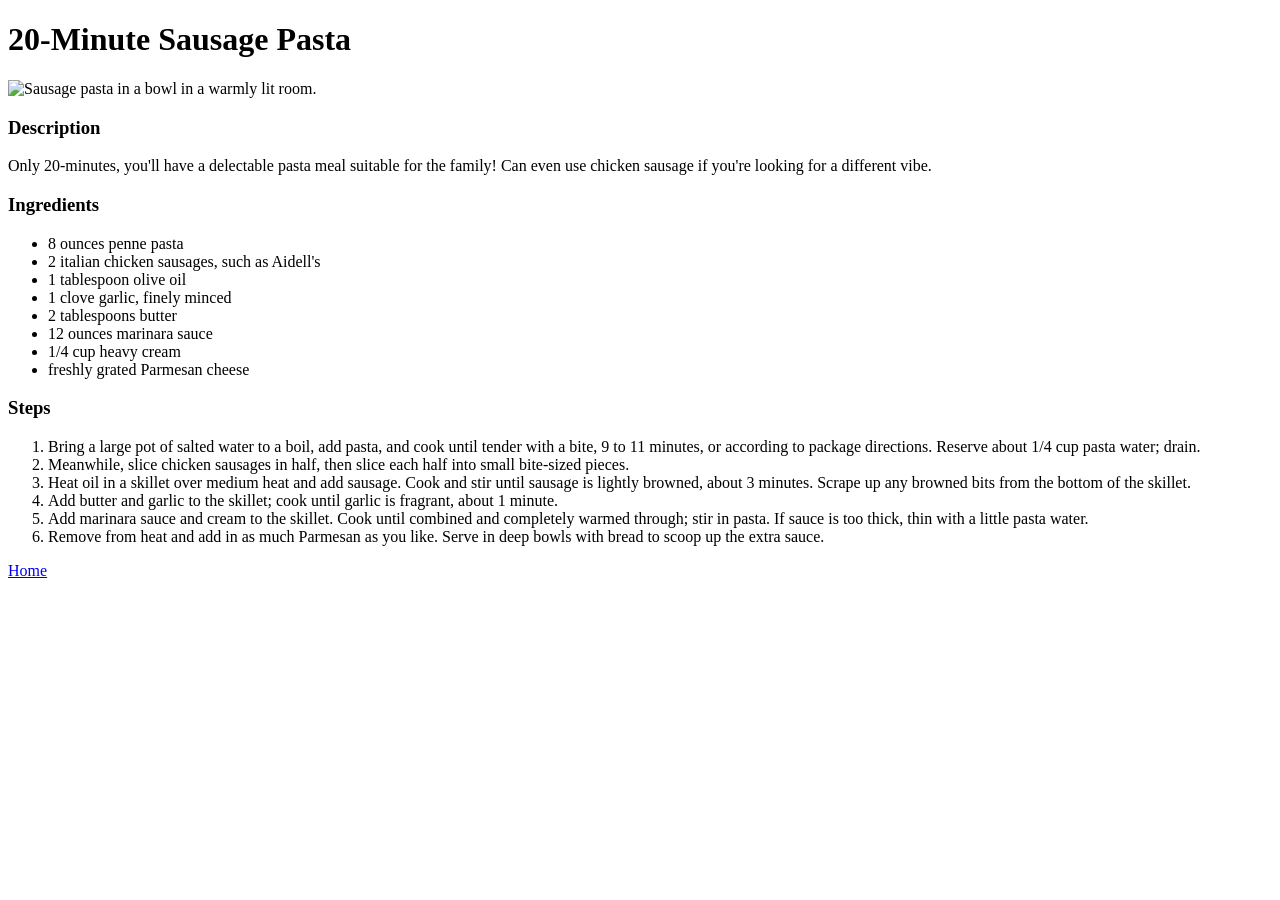
==== recipes/20-minute-sausage-pasta.html @ 0c47ceaa "Add 20 minute sausage pasta recipe" ====
<!DOCTYPE html>
<html lang="en">
  <head>
    <meta charset="utf-8">
    <title>20-Minute Sausage Pasta</title>
  <body>
    <h1>20-Minute Sausage Pasta</h1>
    <!-- Note that <div> just makes the img appear on its own line, avoiding the link just appearing awkwardly next to the image. Now it shows the link just below the img. -->
    <div>
      <img src="../images/sausage-pasta.jpg" width="200" alt="Sausage pasta in a bowl in a warmly lit room."/>
    </div>
    <h3>Description</h3>
    <p>Only 20-minutes, you'll have a delectable pasta meal suitable for the family! Can even use chicken sausage if you're looking for a different vibe.</p>
    <h3>Ingredients</h3>
    <ul>
      <li>8 ounces penne pasta</li>
      <li>2 italian chicken sausages, such as Aidell's</li>
      <li>1 tablespoon olive oil</li>
      <li>1 clove garlic, finely minced</li>
      <li>2 tablespoons butter</li>
      <li>12 ounces marinara sauce</li>
      <li>1/4 cup heavy cream</li>
      <li>freshly grated Parmesan cheese</li>
    </ul>
    <h3>Steps</h3>
    <ol>
      <li>Bring a large pot of salted water to a boil, add pasta, and cook until tender with a bite, 9 to 11 minutes, or according to package directions. Reserve about 1/4 cup pasta water; drain.</li>
      <li>Meanwhile, slice chicken sausages in half, then slice each half into small bite-sized pieces.</li>
      <li>Heat oil in a skillet over medium heat and add sausage. Cook and stir until sausage is lightly browned, about 3 minutes. Scrape up any browned bits from the bottom of the skillet.</li>
      <li>Add butter and garlic to the skillet; cook until garlic is fragrant, about 1 minute.</li>
      <li>Add marinara sauce and cream to the skillet. Cook until combined and completely warmed through; stir in pasta. If sauce is too thick, thin with a little pasta water.</li>
      <li>Remove from heat and add in as much Parmesan as you like. Serve in deep bowls with bread to scoop up the extra sauce.</li>
    </ol>
    <a href="../index.html">Home</a>
  </body>
</html>
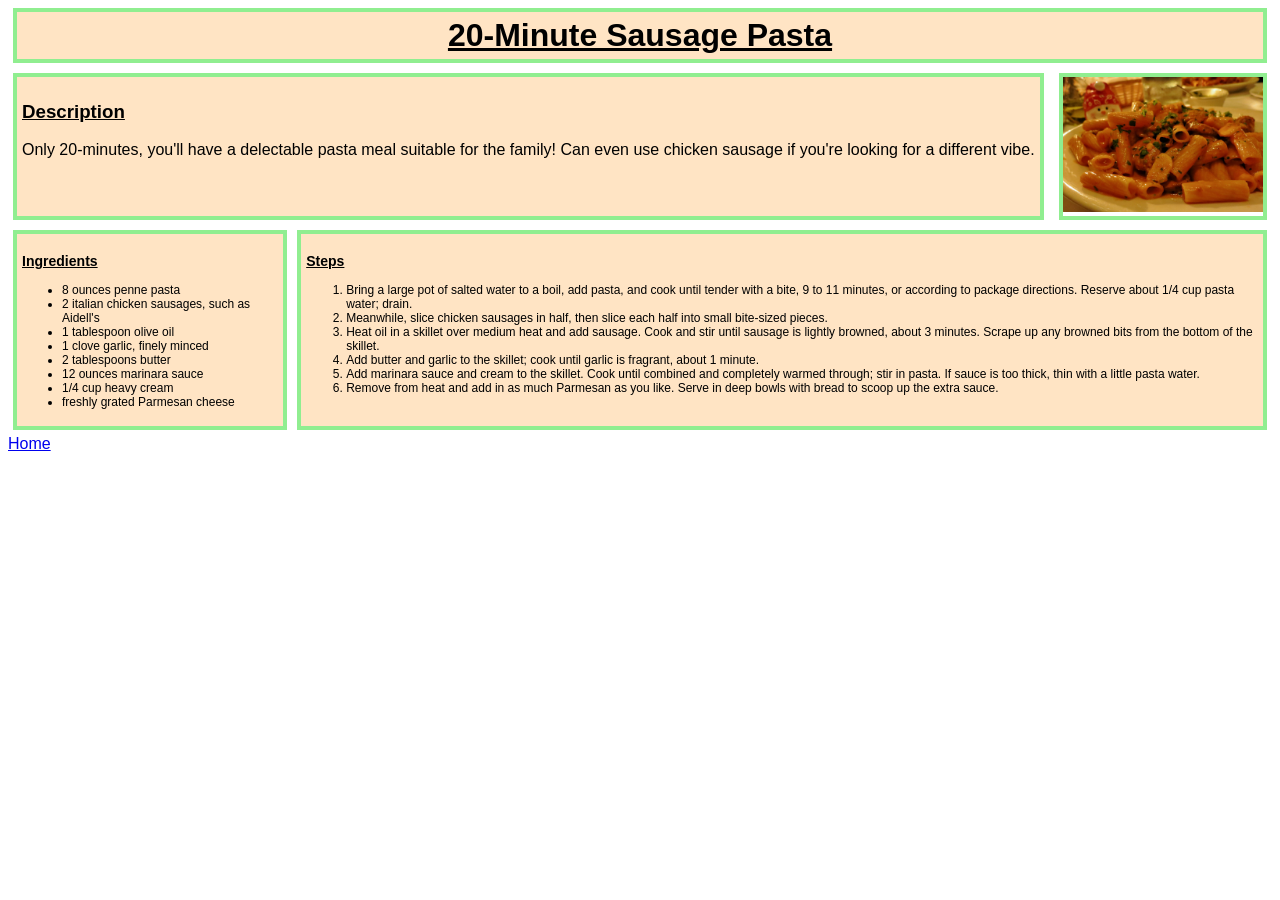
==== commit 4daeed23: "Add CSS to sausage pasta page, and classes to html of sausage pasta." ====
--- a/recipes/20-minute-sausage-pasta.html
+++ b/recipes/20-minute-sausage-pasta.html
@@ -3,34 +3,46 @@
   <head>
     <meta charset="utf-8">
     <title>20-Minute Sausage Pasta</title>
-  <body>
+    <link rel="stylesheet" href="../style.css"/>
+  </head>
+  <body class="tmsp-body">
     <h1>20-Minute Sausage Pasta</h1>
     <!-- Note that <div> just makes the img appear on its own line, avoiding the link just appearing awkwardly next to the image. Now it shows the link just below the img. -->
-    <div>
-      <img src="../images/sausage-pasta.jpg" width="200" alt="Sausage pasta in a bowl in a warmly lit room."/>
+    <div class="tmsp-description-img-container">
+      <div class="description-tmsp">
+        <h3>Description</h3>
+        <p>Only 20-minutes, you'll have a delectable pasta meal suitable for the family! Can even use chicken sausage if you're looking for a different vibe.</p>
+      </div>
+      <div class="img-tmsp">
+        <img src="../images/sausage-pasta.jpg" width="200" alt="Sausage pasta in a bowl in a warmly lit room."/>
+      </div>
     </div>
-    <h3>Description</h3>
-    <p>Only 20-minutes, you'll have a delectable pasta meal suitable for the family! Can even use chicken sausage if you're looking for a different vibe.</p>
-    <h3>Ingredients</h3>
-    <ul>
-      <li>8 ounces penne pasta</li>
-      <li>2 italian chicken sausages, such as Aidell's</li>
-      <li>1 tablespoon olive oil</li>
-      <li>1 clove garlic, finely minced</li>
-      <li>2 tablespoons butter</li>
-      <li>12 ounces marinara sauce</li>
-      <li>1/4 cup heavy cream</li>
-      <li>freshly grated Parmesan cheese</li>
-    </ul>
-    <h3>Steps</h3>
-    <ol>
-      <li>Bring a large pot of salted water to a boil, add pasta, and cook until tender with a bite, 9 to 11 minutes, or according to package directions. Reserve about 1/4 cup pasta water; drain.</li>
-      <li>Meanwhile, slice chicken sausages in half, then slice each half into small bite-sized pieces.</li>
-      <li>Heat oil in a skillet over medium heat and add sausage. Cook and stir until sausage is lightly browned, about 3 minutes. Scrape up any browned bits from the bottom of the skillet.</li>
-      <li>Add butter and garlic to the skillet; cook until garlic is fragrant, about 1 minute.</li>
-      <li>Add marinara sauce and cream to the skillet. Cook until combined and completely warmed through; stir in pasta. If sauce is too thick, thin with a little pasta water.</li>
-      <li>Remove from heat and add in as much Parmesan as you like. Serve in deep bowls with bread to scoop up the extra sauce.</li>
-    </ol>
+    <div class="ingredients-steps-tmsp-container">
+      <div class="ingredients-tmsp-container">
+        <h3>Ingredients</h3>
+        <ul>
+          <li>8 ounces penne pasta</li>
+          <li>2 italian chicken sausages, such as Aidell's</li>
+          <li>1 tablespoon olive oil</li>
+          <li>1 clove garlic, finely minced</li>
+          <li>2 tablespoons butter</li>
+          <li>12 ounces marinara sauce</li>
+          <li>1/4 cup heavy cream</li>
+          <li>freshly grated Parmesan cheese</li>
+        </ul>
+      </div>
+      <div class="steps-tmsp-container">
+        <h3>Steps</h3>
+        <ol>
+          <li>Bring a large pot of salted water to a boil, add pasta, and cook until tender with a bite, 9 to 11 minutes, or according to package directions. Reserve about 1/4 cup pasta water; drain.</li>
+          <li>Meanwhile, slice chicken sausages in half, then slice each half into small bite-sized pieces.</li>
+          <li>Heat oil in a skillet over medium heat and add sausage. Cook and stir until sausage is lightly browned, about 3 minutes. Scrape up any browned bits from the bottom of the skillet.</li>
+          <li>Add butter and garlic to the skillet; cook until garlic is fragrant, about 1 minute.</li>
+          <li>Add marinara sauce and cream to the skillet.  Cook until combined and completely warmed through; stir in pasta. If sauce is too thick, thin with a little pasta water.</li>
+          <li>Remove from heat and add in as much Parmesan as you like. Serve in deep bowls with bread to scoop up the extra sauce.</li>
+        </ol>
+      </div>
+    </div>
     <a href="../index.html">Home</a>
   </body>
 </html>
--- a/style.css
+++ b/style.css
@@ -0,0 +1,140 @@
+*, .body-bwcc, .body-home, .body-stb, .tmsp-body {
+    font-family: Arial, Helvetica, sans-serif;
+}
+
+.body-home, .body-bwcc { 
+    background-color: lightgrey;
+}
+
+.title-home {
+    text-align: center;
+    text-decoration: underline;
+}
+
+.recipe-list-home {
+    list-style-position: inside;
+    text-align: center;
+    padding-right: 50px;
+}
+
+.bacon-wcc-h1 {
+    text-align: center;
+}
+
+.bacon-img-container {
+    text-align: center;
+}
+
+.body-bwcc h3, h1{
+    text-decoration: underline;
+}
+
+/* I like minimalistic designs for pretty much everything, 
+but I dont feel its useful as a learning tool to try and do
+that here, so I am going to mix it up for the other two recipe
+pages */
+
+/* following until next comment is only styling for Salmon Teriyaki Bowl*/
+
+.body-stb h1, .body-stb h3{
+    text-decoration: underline;
+    color: red;
+}
+
+.body-stb h1{
+    text-align: center;
+    border: 3px blue solid;
+    background-color: black;
+}
+
+.description-stb-container {
+    background-color: black;
+    color: white;
+    border: 3px blue solid;
+    padding: 5px;
+}
+
+.body-stb img{
+    width: 200px;
+    border: 4px blue solid;
+    padding: 5px;
+    background-color: black;
+}
+
+.img-description-container{
+    display: flex;
+    column-gap: 10px;
+    justify-content: space;
+}
+
+.ingredients-steps-stb-container{
+    display: flex;
+    column-gap: 10px;
+    justify-content: space;
+}
+
+.ingredients-stb-container {
+    background-color: black;
+    color: white;
+    padding: 5px;
+    border: 4px blue solid;
+    margin: 1px;
+}
+.steps-stb-container{
+    background-color: black;
+    color: white;
+    padding: 5px;
+    border: 4px blue solid;
+    margin: 1px;
+}
+
+/* End of CSS for STB page, beginning of sausage pasta CSS. */
+
+.tmsp-body h1{
+    text-align: center;
+    border: 4px lightgreen solid;
+    background-color: bisque;
+    margin: 5px;
+    padding: 5px;
+}
+
+.tmsp-body h3{
+    text-decoration: underline;
+}
+
+.tmsp-description-img-container {
+    display: flex;
+    column-gap: 5px;
+}
+
+.description-tmsp {
+    border: 4px lightgreen solid;
+    background-color: bisque;
+    margin: 5px;
+    padding: 5px;
+
+}
+
+.img-tmsp {
+    border: 4px lightgreen solid;
+    margin: 5px;
+}
+
+.ingredients-steps-tmsp-container {
+    display: flex;
+    font-size: 12px;
+}
+
+.ingredients-tmsp-container {
+    border: 4px lightgreen solid;
+    background-color: bisque;
+    margin: 5px;
+    padding: 5px;
+}
+
+.steps-tmsp-container {
+    border: 4px lightgreen solid;
+    background-color: bisque;
+    margin: 5px;
+    padding: 5px;
+}
